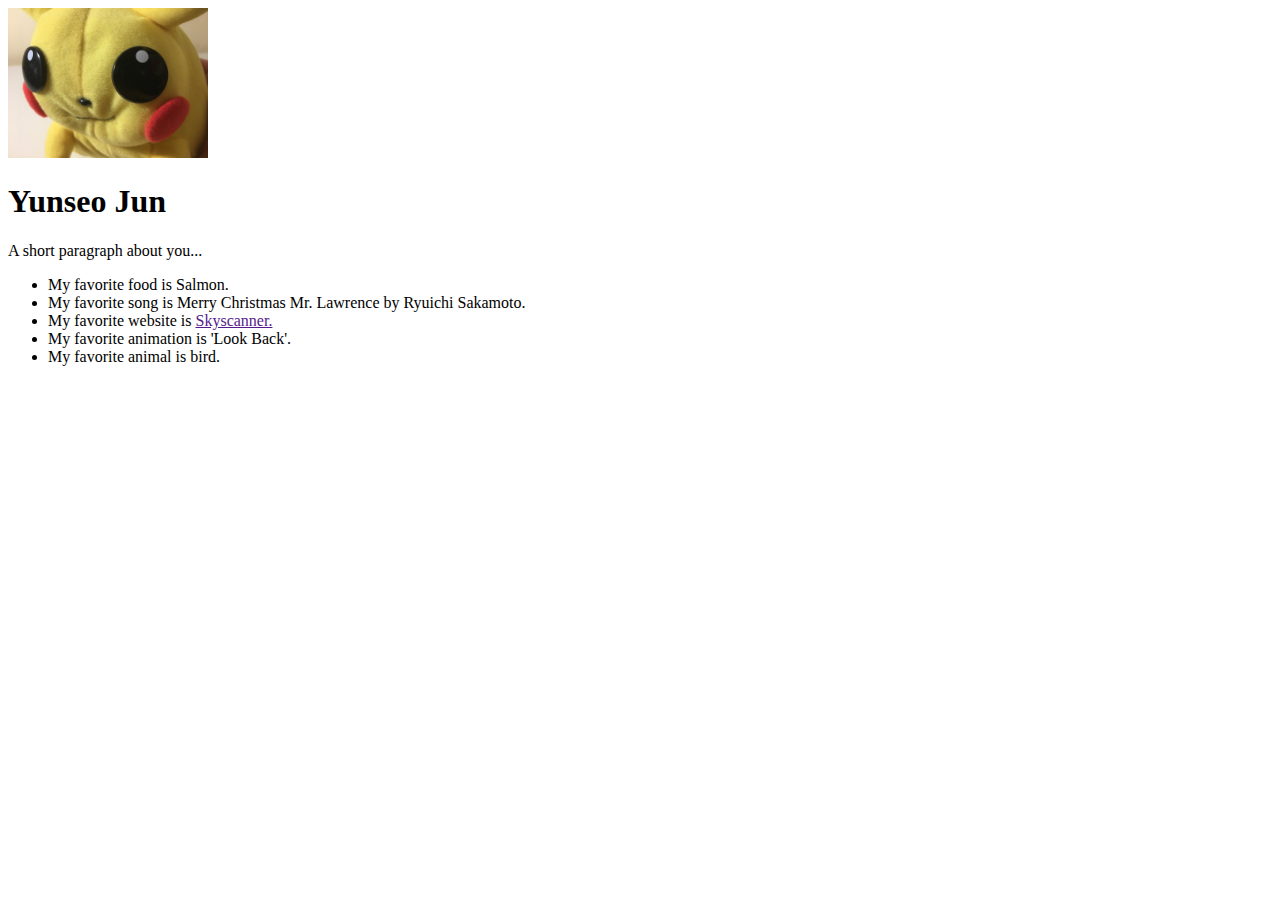
==== index.html @ 78da97a4 "Pic" ====
<!DOCTYPE html>
<html>

<head>
  <title>Yunseo's Website | UI Design Programming 1</title>
  <meta charset="utf-8" />
</head>

<body>

  <!-- this is where my code is-->
  <div id="grid">
    <div id="left-column" class="scroll">  

      <!-- my favorite pokemon -->
      <!-- <img src="https://archives.bulbagarden.net/media/upload/2/24/Spr_2c_054.png" alt="Psyduck" /> -->
      <img src="Pica.JPG" width="200" alt="Pica"/>

      <!-- about me-->
      <h1>Yunseo Jun</h1>  
      <p class="desc">A short paragraph about you...</p>
      <ul>
        <li>My favorite food is Salmon.</li>
        <li>My favorite song is Merry Christmas Mr. Lawrence by Ryuichi Sakamoto. </li>
        <li>My favorite website is <a href="">Skyscanner.</a></li>
        <li>My favorite animation is 'Look Back'. </li>
        <li>My favorite animal is bird. </li>
      </ul>

    </div>
  </div>
</body>
</html>
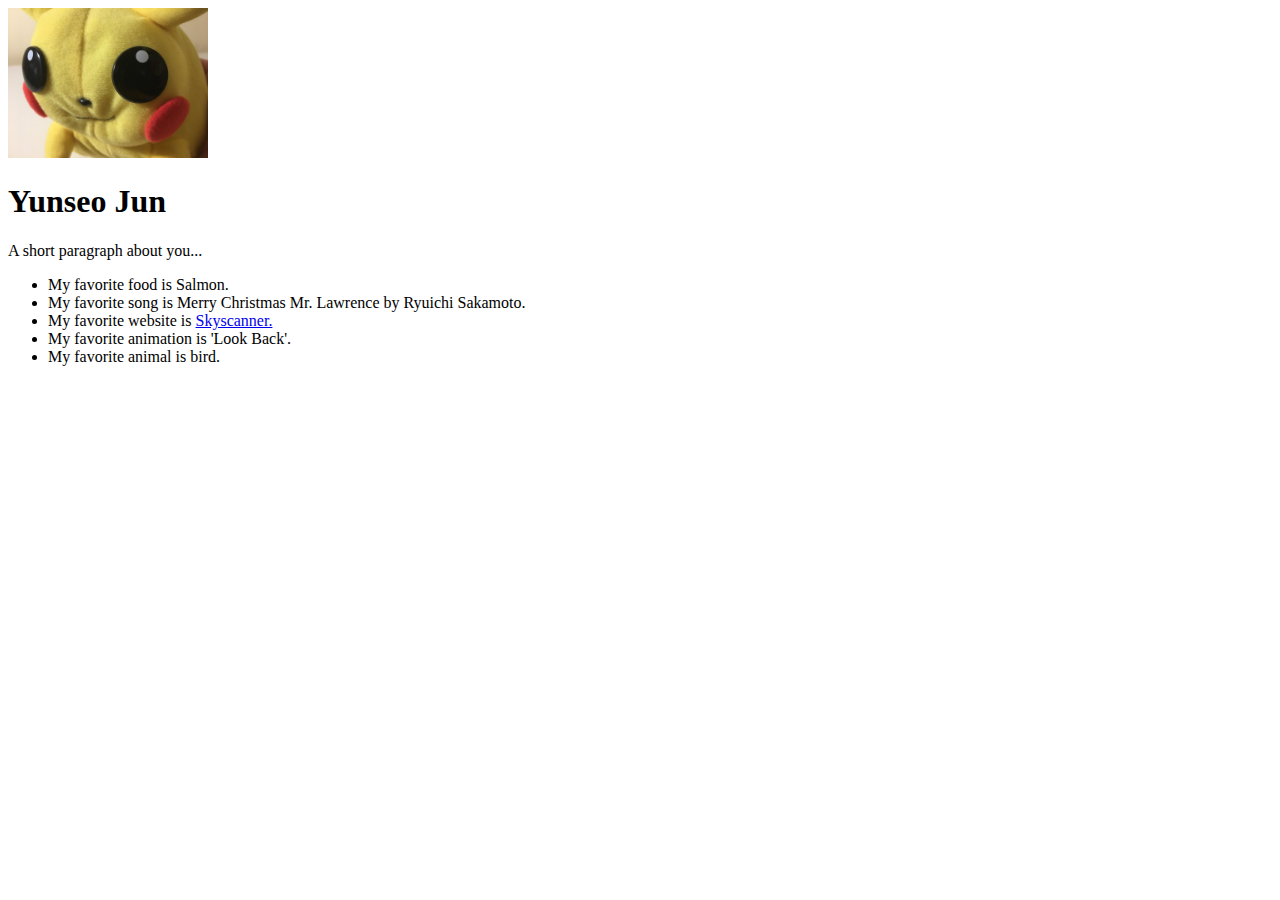
==== commit 614da2c1: "link" ====
--- a/index.html
+++ b/index.html
@@ -23,7 +23,7 @@
       <ul>
         <li>My favorite food is Salmon.</li>
         <li>My favorite song is Merry Christmas Mr. Lawrence by Ryuichi Sakamoto. </li>
-        <li>My favorite website is <a href="">Skyscanner.</a></li>
+        <li>My favorite website is <a href="https://www.skyscanner.co.kr">Skyscanner.</a></li>
         <li>My favorite animation is 'Look Back'. </li>
         <li>My favorite animal is bird. </li>
       </ul>
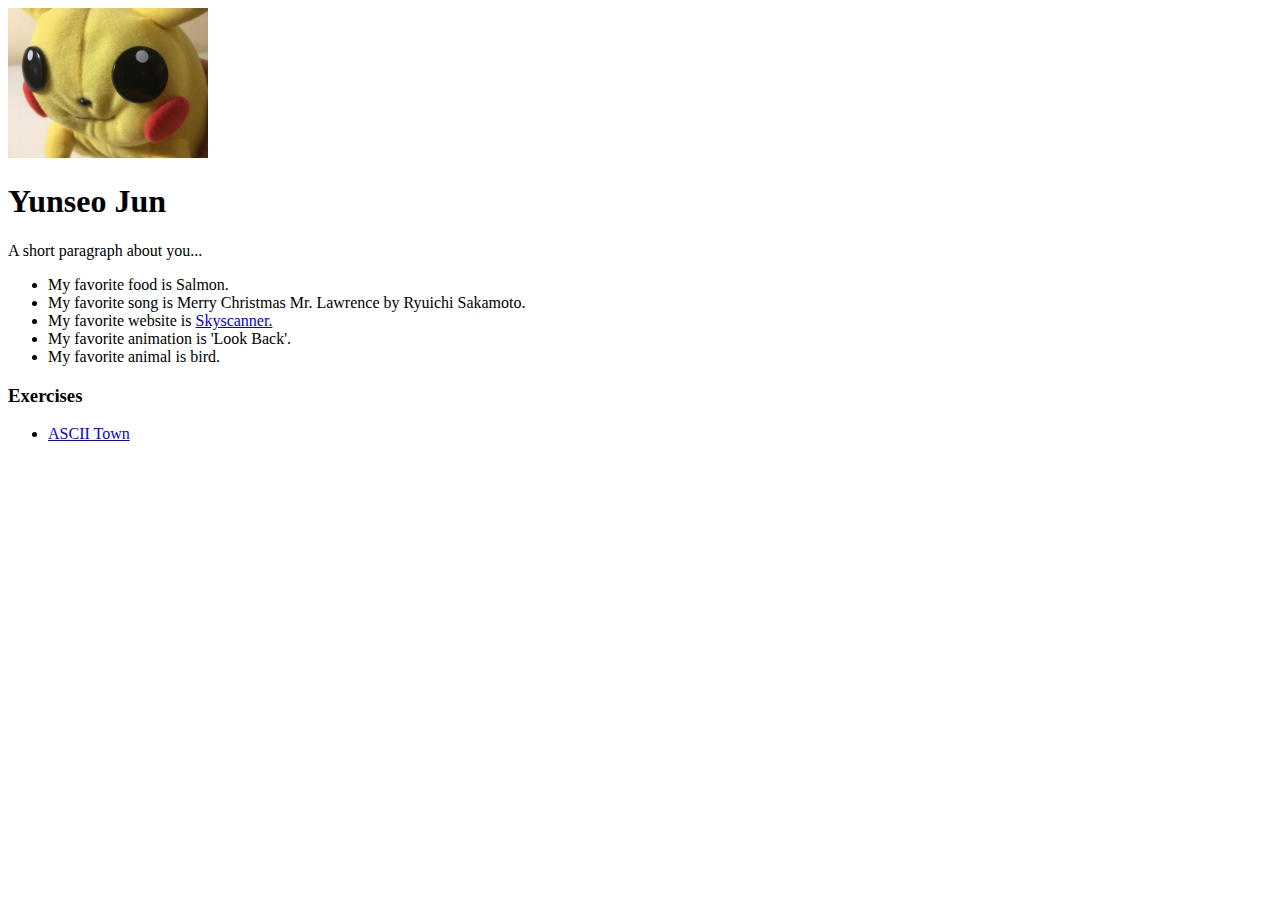
==== commit 1f583260: "town" ====
--- a/index.html
+++ b/index.html
@@ -27,6 +27,10 @@
         <li>My favorite animation is 'Look Back'. </li>
         <li>My favorite animal is bird. </li>
       </ul>
+      <h3>Exercises</h3>
+      <ul>
+        <li><a href="ascii_town/interior-YunseoJun.html">ASCII Town</a></li>
+      </ul>
 
     </div>
   </div>
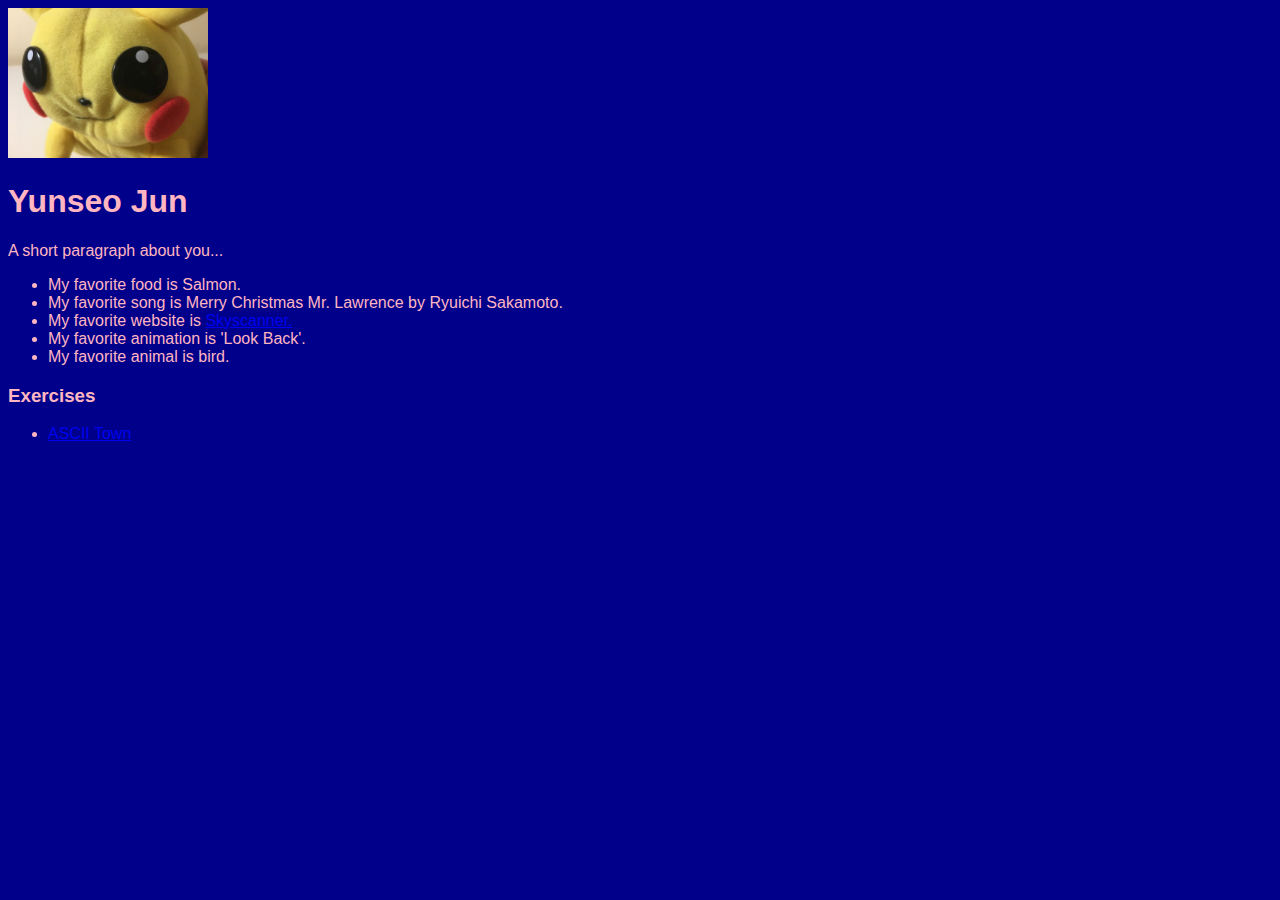
==== commit 1d8a57cd: "CSS1" ====
--- a/index.html
+++ b/index.html
@@ -5,6 +5,7 @@
 <head>
   <title>Yunseo's Website | UI Design Programming 1</title>
   <meta charset="utf-8" />
+  <link rel="stylesheet" type="text/css" href="assets/style.css">
 </head>
 
 <body>
--- a/assets/style.css
+++ b/assets/style.css
@@ -0,0 +1,6 @@
+body {	
+	background: darkblue;
+	color: lightpink;
+	Font-family: arial;
+}
+
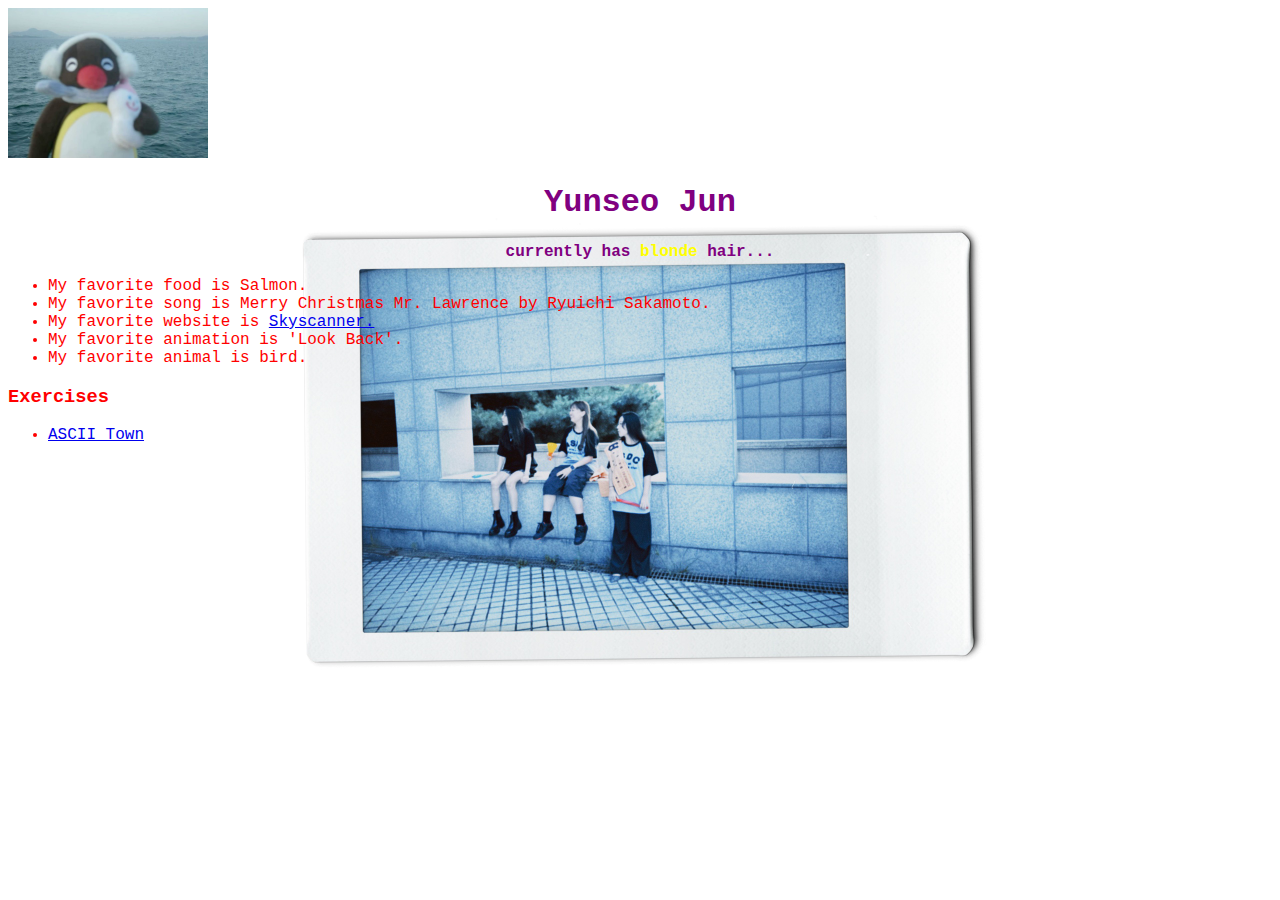
==== commit 58c54c31: "UPdate..." ====
--- a/index.html
+++ b/index.html
@@ -12,15 +12,12 @@
 
   <!-- this is where my code is-->
   <div id="grid">
-    <div id="left-column" class="scroll">  
-
-      <!-- my favorite pokemon -->
-      <!-- <img src="https://archives.bulbagarden.net/media/upload/2/24/Spr_2c_054.png" alt="Psyduck" /> -->
-      <img src="Pica.JPG" width="200" alt="Pica"/>
+    <div id="left-column" class="scroll"> 
+      <img src="Peng.JPG" width="200" alt="Pengu"/>
 
       <!-- about me-->
-      <h1>Yunseo Jun</h1>  
-      <p class="desc">A short paragraph about you...</p>
+      <h1 id="main-title">Yunseo Jun</h1>  
+      <p class="intro">currently has <span style="color: yellow;">blonde</span> hair...</p>
       <ul>
         <li>My favorite food is Salmon.</li>
         <li>My favorite song is Merry Christmas Mr. Lawrence by Ryuichi Sakamoto. </li>
--- a/assets/style.css
+++ b/assets/style.css
@@ -1,6 +1,20 @@
 body {	
-	background: darkblue;
-	color: lightpink;
-	Font-family: arial;
+	 background-image: url("Pic.JPG");
+ 	 background-color: #white;
+ 	 background-repeat: no-repeat;
+  	 background-attachment: fixed;
+  	 background-position: center; 
+  	 background-size: 720px 480px;
+
+  	 color: red;
+  	 font-family: Courier New;
 }
 
+#main-title {
+    color: purple;
+    text-align: center;
+}
+.intro {
+    color: purple;
+    text-align: center;
+    font-weight: bold;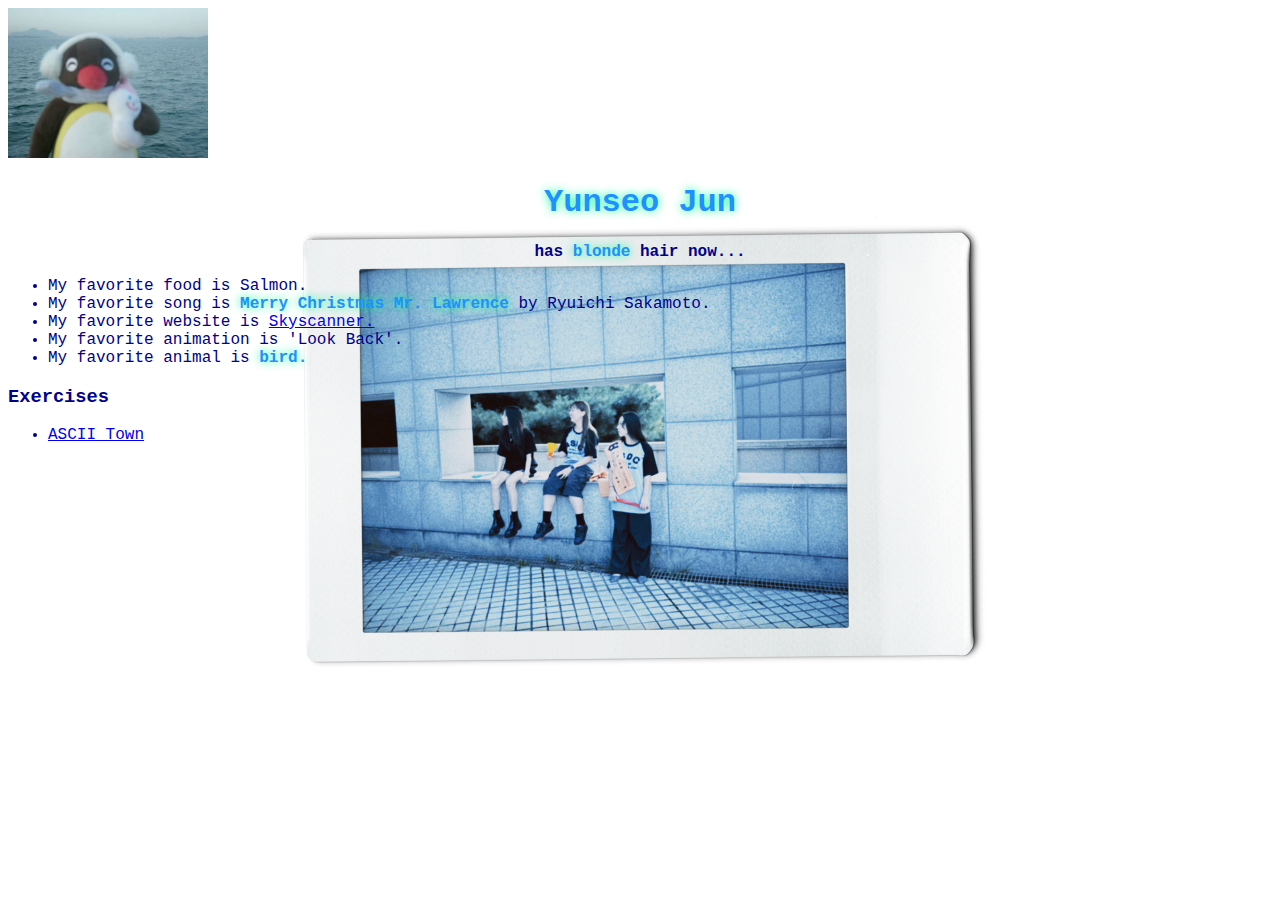
==== commit ef804bb6: "css Update" ====
--- a/index.html
+++ b/index.html
@@ -17,13 +17,13 @@
 
       <!-- about me-->
       <h1 id="main-title">Yunseo Jun</h1>  
-      <p class="intro">currently has <span style="color: yellow;">blonde</span> hair...</p>
+      <p class="intro">has <span class="highlight">blonde</span> hair now...</p>
       <ul>
         <li>My favorite food is Salmon.</li>
-        <li>My favorite song is Merry Christmas Mr. Lawrence by Ryuichi Sakamoto. </li>
+        <li>My favorite song is <span class="highlight">Merry Christmas Mr. Lawrence</span> by Ryuichi Sakamoto. </li>
         <li>My favorite website is <a href="https://www.skyscanner.co.kr">Skyscanner.</a></li>
         <li>My favorite animation is 'Look Back'. </li>
-        <li>My favorite animal is bird. </li>
+        <li>My favorite animal is <span class="highlight">bird.</span> </li>
       </ul>
       <h3>Exercises</h3>
       <ul>
--- a/assets/style.css
+++ b/assets/style.css
@@ -6,15 +6,22 @@
   	 background-position: center; 
   	 background-size: 720px 480px;
 
-  	 color: red;
+  	 color: darkblue;
   	 font-family: Courier New;
 }
 
 #main-title {
-    color: purple;
+    color: dodgerblue;
     text-align: center;
+    text-shadow: 0px 0px 10px mediumspringgreen;
 }
 .intro {
-    color: purple;
+    color: darkblue;
     text-align: center;
-    font-weight: bold;+    font-weight: bold;
+}
+.highlight {
+    color: dodgerblue;
+    font-weight: bold;
+    text-shadow: 0px 0px 10px mediumspringgreen;
+}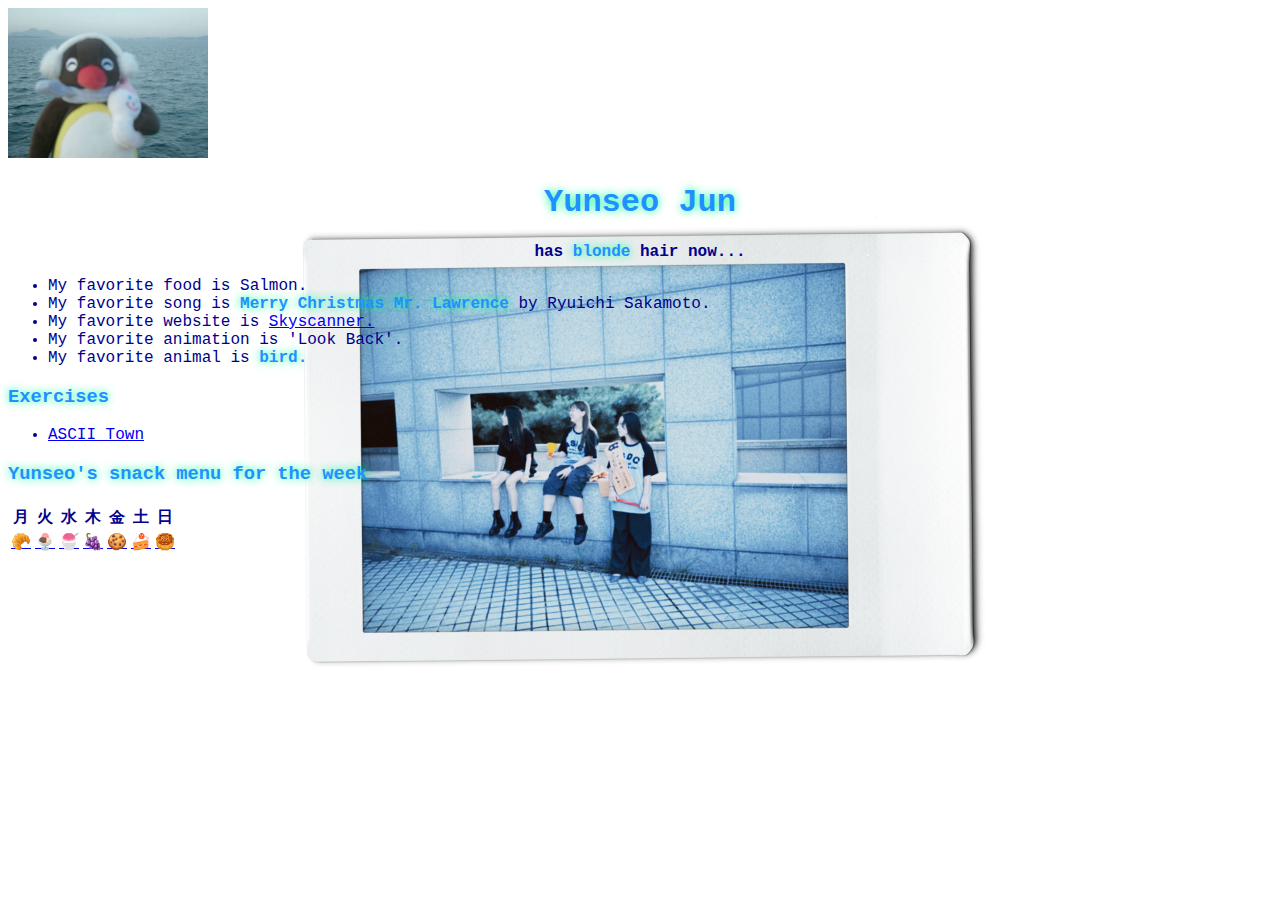
==== commit 4e9f301b: "sncak Update" ====
--- a/index.html
+++ b/index.html
@@ -25,11 +25,31 @@
         <li>My favorite animation is 'Look Back'. </li>
         <li>My favorite animal is <span class="highlight">bird.</span> </li>
       </ul>
-      <h3>Exercises</h3>
+      <h3 id="title">Exercises</h3>
       <ul>
         <li><a href="ascii_town/interior-YunseoJun.html">ASCII Town</a></li>
       </ul>
-
+      <h3 id="title">Yunseo's snack menu for the week</h3>
+      <table>
+        <tr>
+          <th>月</th>
+          <th>火</th>
+          <th>水</th>
+          <th>木</th>
+          <th>金</th>
+          <th>土</th>
+          <th>日</th>
+        </tr>
+        <tr>
+          <td><a href="https://www.instagram.com/artistbakery/">🥐</a></td>
+          <td><a href="https://www.instagram.com/scooper_gelato/">🍨</a></td>
+          <td><a href="ttps://www.instagram.com/ice_boobing/">🍧</a></td>
+          <td><a href="https://www.instagram.com/oakberrykorea/">🍇</a></td>
+          <td><a href="https://www.instagram.com/scoffbakehouse/">🍪</a></td>
+          <td><a href="https://www.instagram.com/kitchen205/">🍰</a></td>
+          <td><a href="https://www.instagram.com/yhd_kukhwabbang/">🥮</a></td>
+        </tr>
+      </table>
     </div>
   </div>
 </body>
--- a/assets/style.css
+++ b/assets/style.css
@@ -24,4 +24,8 @@
     color: dodgerblue;
     font-weight: bold;
     text-shadow: 0px 0px 10px mediumspringgreen;
+}
+#title {
+    color: dodgerblue;
+    text-shadow: 0px 0px 10px mediumspringgreen;
 }